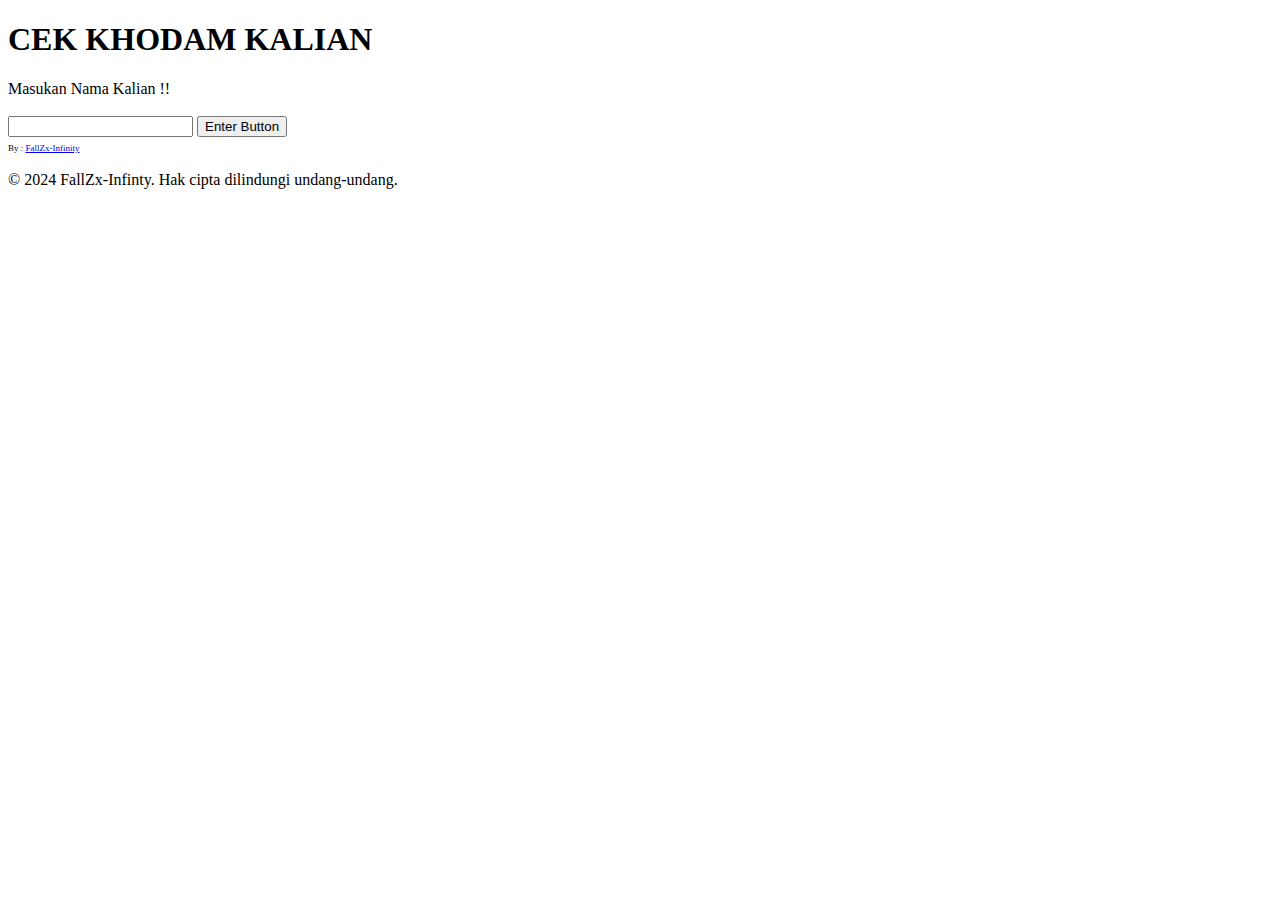
==== index.html @ 99962c43 "Update index.html" ====
<!DOCTYPE html>
<html lang="en">
<head>
    <meta charset="UTF-8">
    <meta name="viewport" content="width=device-width, initial-scale=1.0">
    <title> CEK KHODAM BY FallZx|©2024</title>
    <link rel="stylesheet" href="style.css">
</head>
<body>
    <div class="container">
        <h1>CEK KHODAM KALIAN</h1>
        <form action="" id="khodamForm">
            <label for="namaLengkap">Masukan Nama Kalian !!</label><br><br>
            <input type="text" id="namaLengkap" name="namaLengkap">
            <button type="submit">Enter Button</button>
        </form>
        <div id="hasil"></div>
        
        <span style="margin-top: 10px;font-size: 9px;">By : <a href="https://youtube.com/@fallzx-features" target="_blank">FallZx-Infinity</a></span>
        <p>&copy; 2024 FallZx-Infinty. Hak cipta dilindungi undang-undang.</p>
    </footer>
    </div>
    <script src="app.js"></script>
</body>
</html>
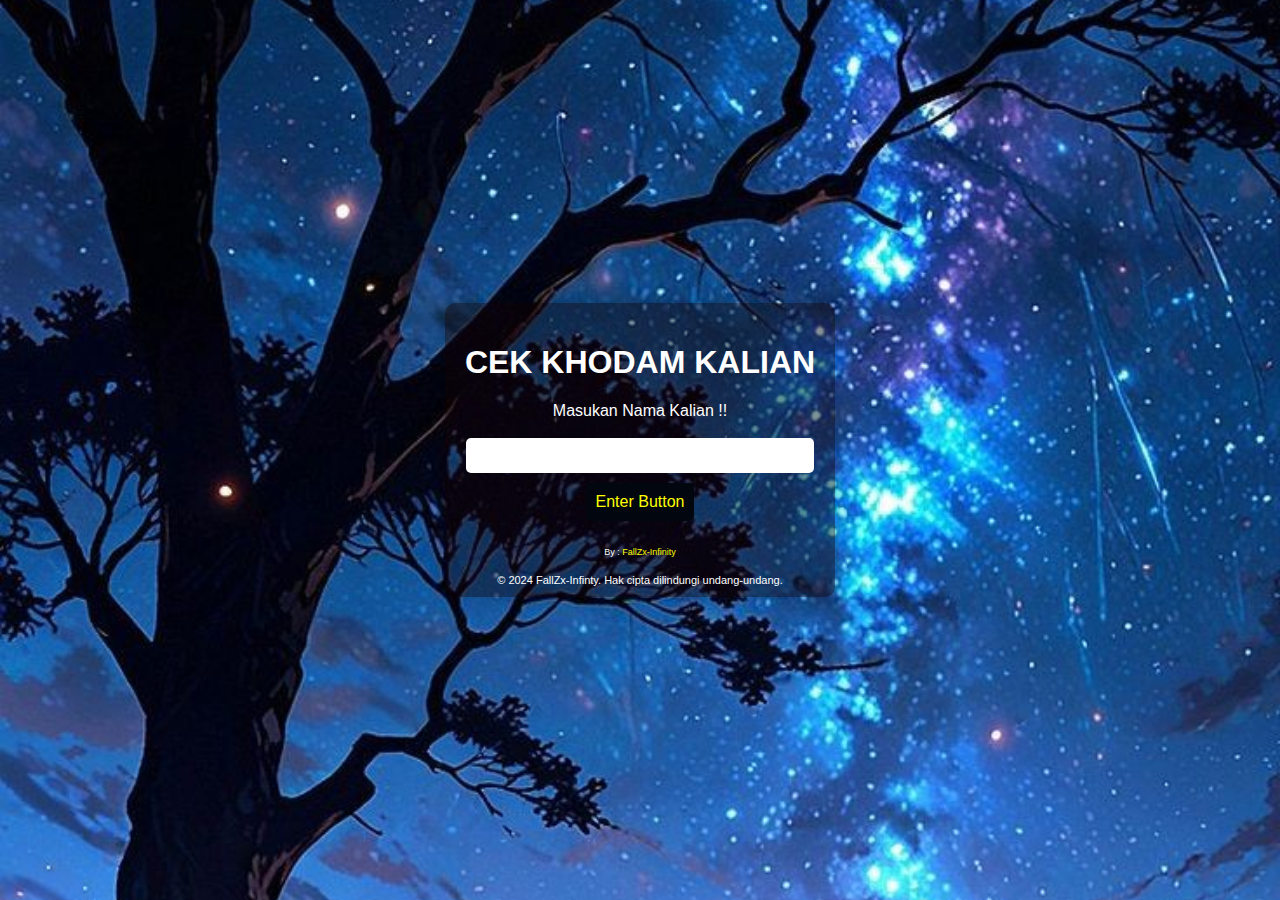
==== commit 43ba8730: "Update index.html" ====
--- a/index.html
+++ b/index.html
@@ -17,7 +17,7 @@
         <div id="hasil"></div>
         
         <span style="margin-top: 10px;font-size: 9px;">By : <a href="https://youtube.com/@fallzx-features" target="_blank">FallZx-Infinity</a></span>
-        <p>&copy; 2024 FallZx-Infinty. Hak cipta dilindungi undang-undang.</p>
+        <p style="margin-top: 15px;font-size: 11px;">&copy; 2024 FallZx-Infinty. Hak cipta dilindungi undang-undang.</p>
     </footer>
     </div>
     <script src="app.js"></script>
--- a/style.css
+++ b/style.css
@@ -0,0 +1,54 @@
+body {
+    font-family: 'Roboto', sans-serif;
+    background-image: url('img/images.jpeg');
+    background-size: cover; 
+    background-position: center;
+    display: flex;
+    justify-content: center;
+    align-items: center;
+    height: 100vh;
+    margin: 0;
+    color: #fff;
+}
+
+.container {
+    background: rgba(16, 0, 0, 0.413);
+    padding: 20px 20px 0px 20px;
+    border-radius: 10px;
+    box-shadow: 0 0 20px rgba(0, 0, 0, 0.2);
+    text-align: center;
+}
+
+input {
+    padding: 10px;
+    border-radius: 5px;
+    border: none;
+    margin-bottom: 10px;
+    width: calc(100% - 22px);
+}
+
+button {
+    padding: 10px;
+    border: none;
+    border-radius: 5px;
+    background: #02060e;
+    color: yellow;
+    font-size: 16px;
+    cursor: pointer;
+    transition: background 0.3s ease, transform 0.2s;
+}
+
+button:hover {
+    background: #00040b72;
+    transform: scale(1.05);
+}
+
+#hasil {
+    margin-top: 20px;
+    font-size: 18px;
+}
+
+a{
+    text-decoration:none;
+    color: yellow;
+}
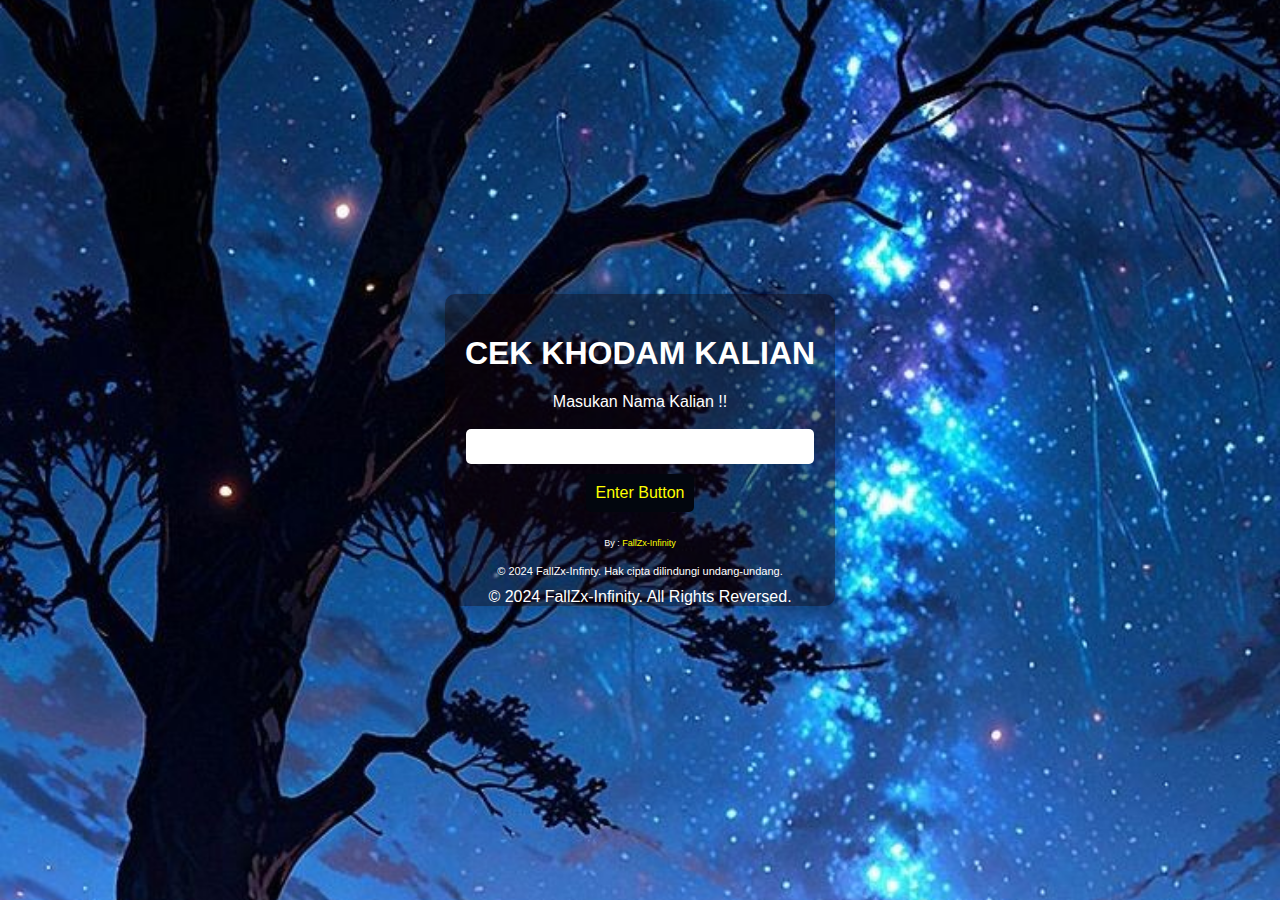
==== commit 2cd107da: "Update index.html" ====
--- a/index.html
+++ b/index.html
@@ -19,6 +19,10 @@
         <span style="margin-top: 10px;font-size: 9px;">By : <a href="https://youtube.com/@fallzx-features" target="_blank">FallZx-Infinity</a></span>
         <p style="margin-top: 15px;font-size: 11px;">&copy; 2024 FallZx-Infinty. Hak cipta dilindungi undang-undang.</p>
     </footer>
+        <body>
+            <footer>
+                &copy; 2024 FallZx-Infinity. All Rights Reversed.
+            </footer>
     </div>
     <script src="app.js"></script>
 </body>
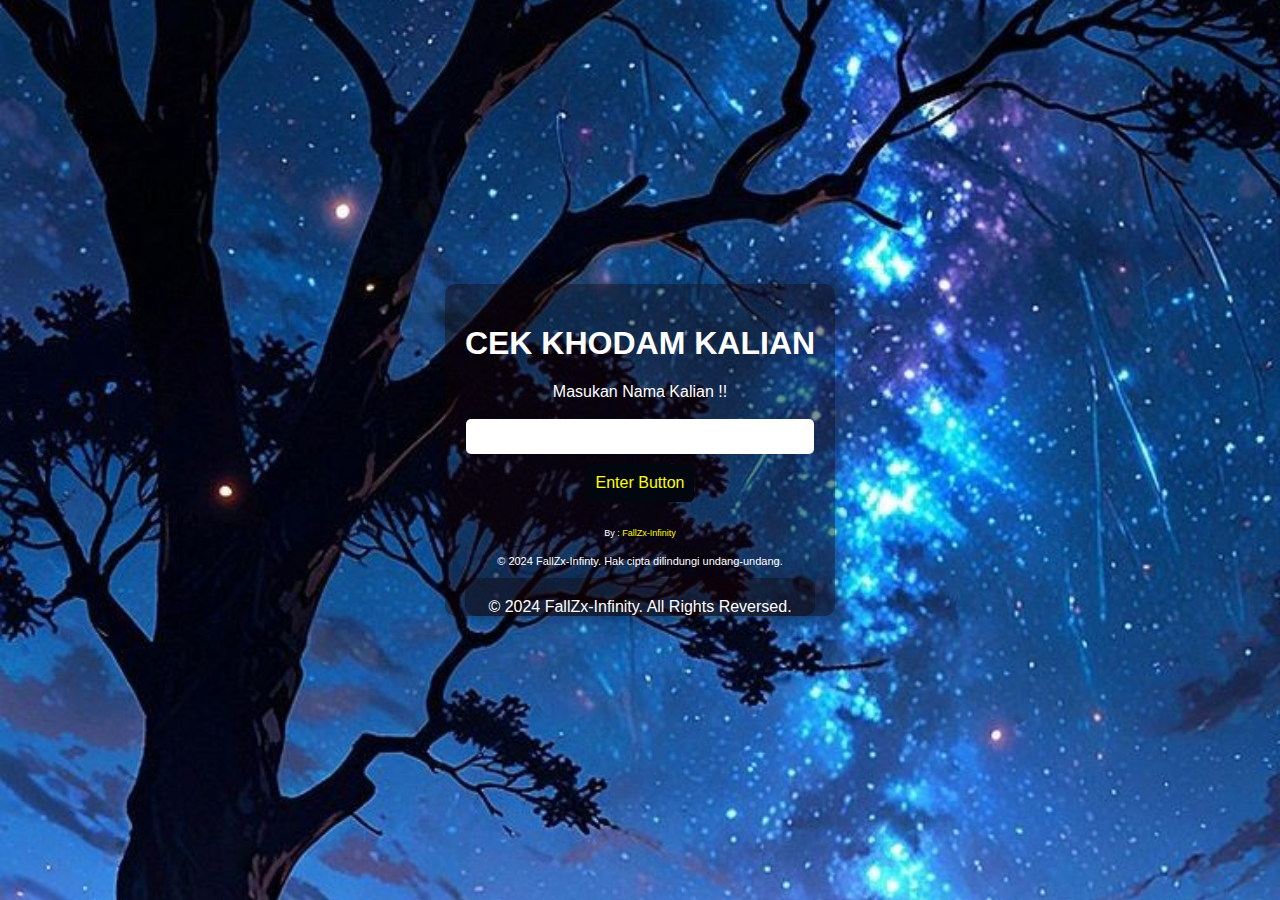
==== commit 7f1b7eda: "Update index.html" ====
--- a/index.html
+++ b/index.html
@@ -19,6 +19,7 @@
         <span style="margin-top: 10px;font-size: 9px;">By : <a href="https://youtube.com/@fallzx-features" target="_blank">FallZx-Infinity</a></span>
         <p style="margin-top: 15px;font-size: 11px;">&copy; 2024 FallZx-Infinty. Hak cipta dilindungi undang-undang.</p>
     </footer>
+        <div class="container">
         <body>
             <footer>
                 &copy; 2024 FallZx-Infinity. All Rights Reversed.
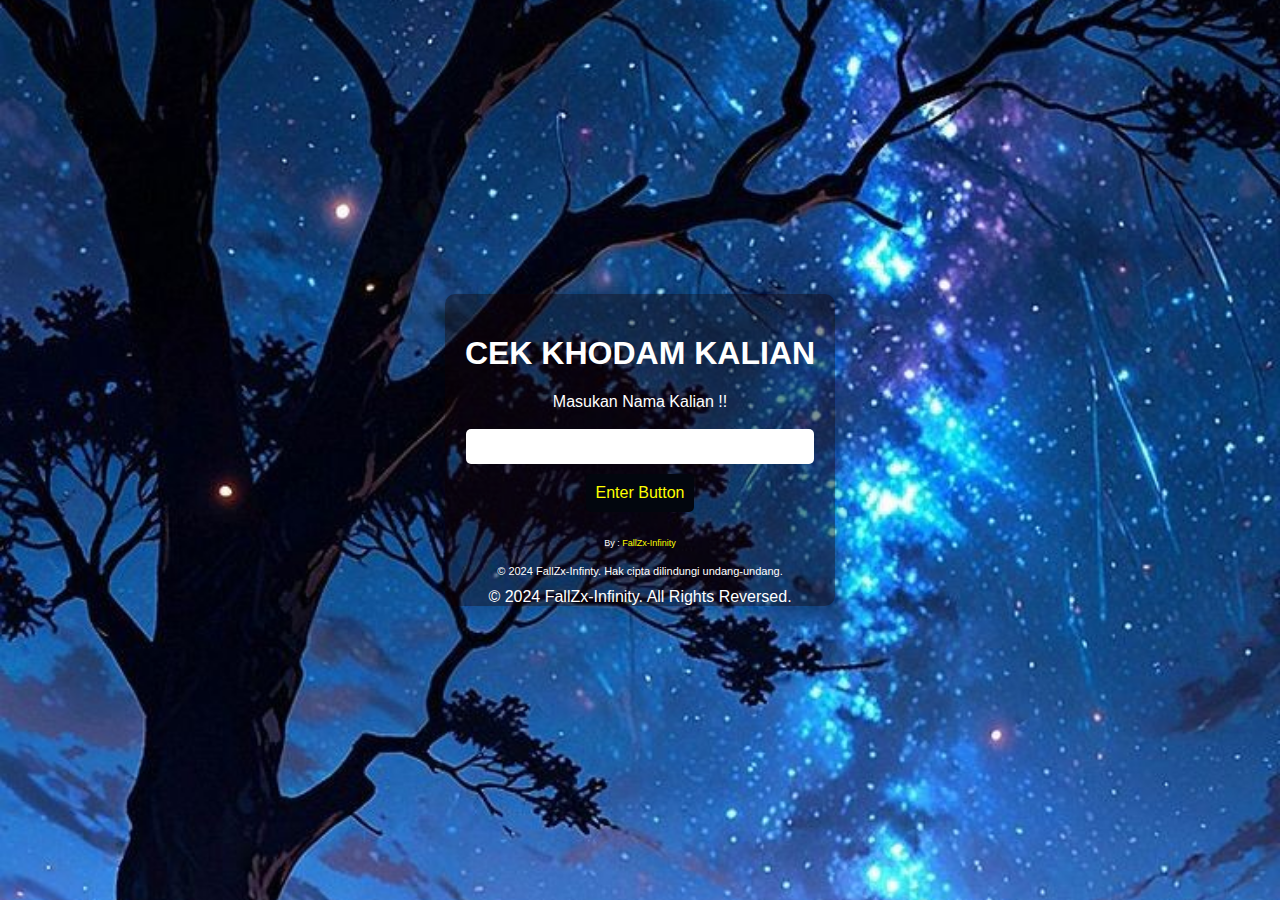
==== commit 12badd45: "Update index.html" ====
--- a/index.html
+++ b/index.html
@@ -19,7 +19,7 @@
         <span style="margin-top: 10px;font-size: 9px;">By : <a href="https://youtube.com/@fallzx-features" target="_blank">FallZx-Infinity</a></span>
         <p style="margin-top: 15px;font-size: 11px;">&copy; 2024 FallZx-Infinty. Hak cipta dilindungi undang-undang.</p>
     </footer>
-        <div class="container">
+        <div class="row">
         <body>
             <footer>
                 &copy; 2024 FallZx-Infinity. All Rights Reversed.
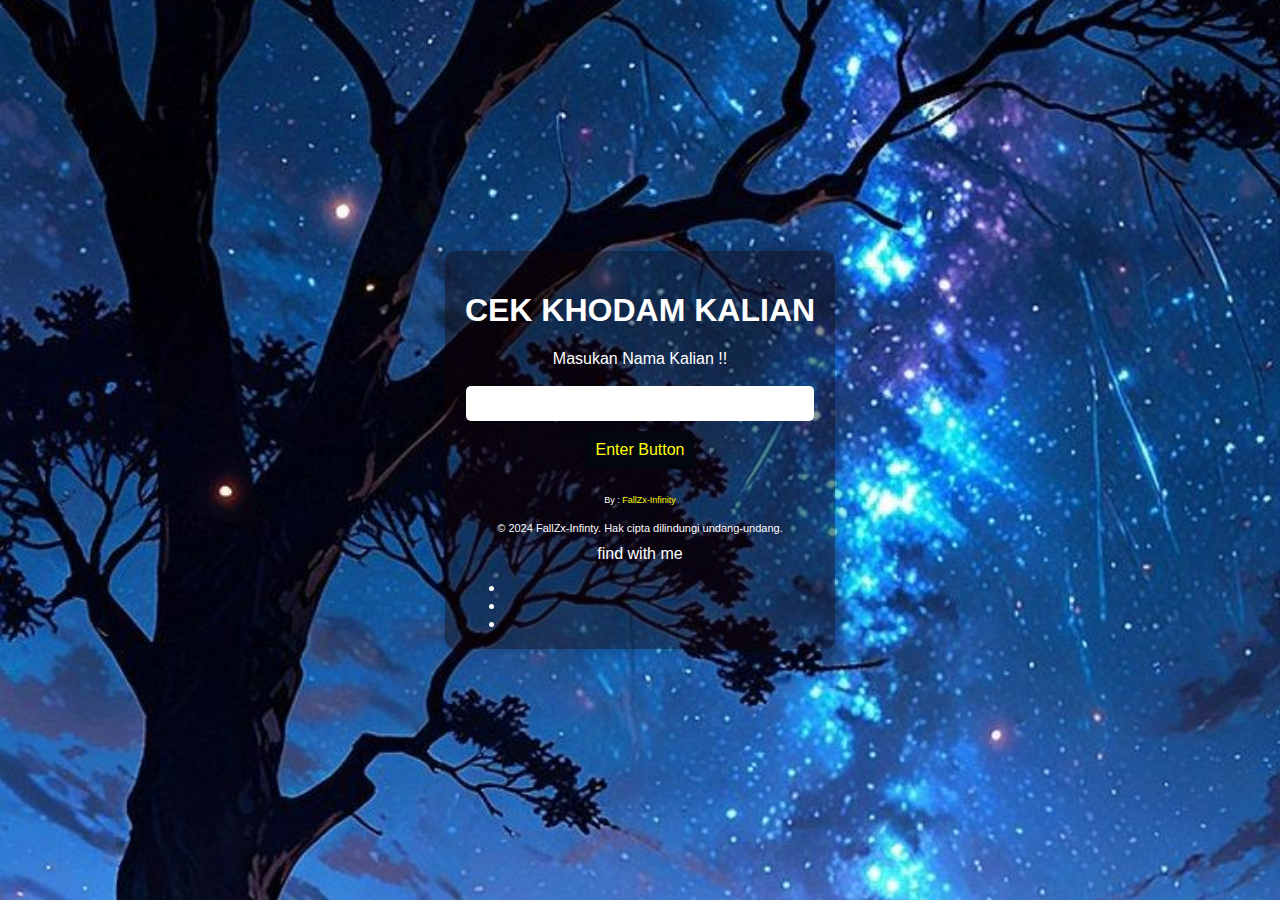
==== commit 65b4fa34: "Update index.html" ====
--- a/index.html
+++ b/index.html
@@ -20,11 +20,19 @@
         <p style="margin-top: 15px;font-size: 11px;">&copy; 2024 FallZx-Infinty. Hak cipta dilindungi undang-undang.</p>
     </footer>
         <div class="row">
-        <body>
-            <footer>
-                &copy; 2024 FallZx-Infinity. All Rights Reversed.
-            </footer>
-    </div>
+                                    <div class="col-lg-6 col-xl-6 col-md-6 col-sm-6 col-12">
+                                        <div class="social-share-inner-left">
+                                            <span class="title">find with me</span>
+                                            <ul class="social-share d-flex liststyle">
+                                                <li class="youtube"><a href="https://youtube.com/@fallzx-features?si=52mX7s-ZyFik7_MJ"><i data-feather="youtube"></i></a>
+                                                </li>
+                                                <li class="instagram"><a href="https://www.instagram.com/fallxd781/"><i data-feather="instagram"></i></a>
+                                                </li>
+                                                <li class="linkedin"><a href="https://www.linkedin.com/posts/bakwan-bakmi-a6823231a_halo-perkenalkan-saya-adalah-fallzx-saya-activity-7220039446035927044-mBhY"><i data-feather="linkedin"></i></a>
+                                                </li>
+                                            </ul>
+                                        </div>
+                                    </div>
     <script src="app.js"></script>
 </body>
 </html>
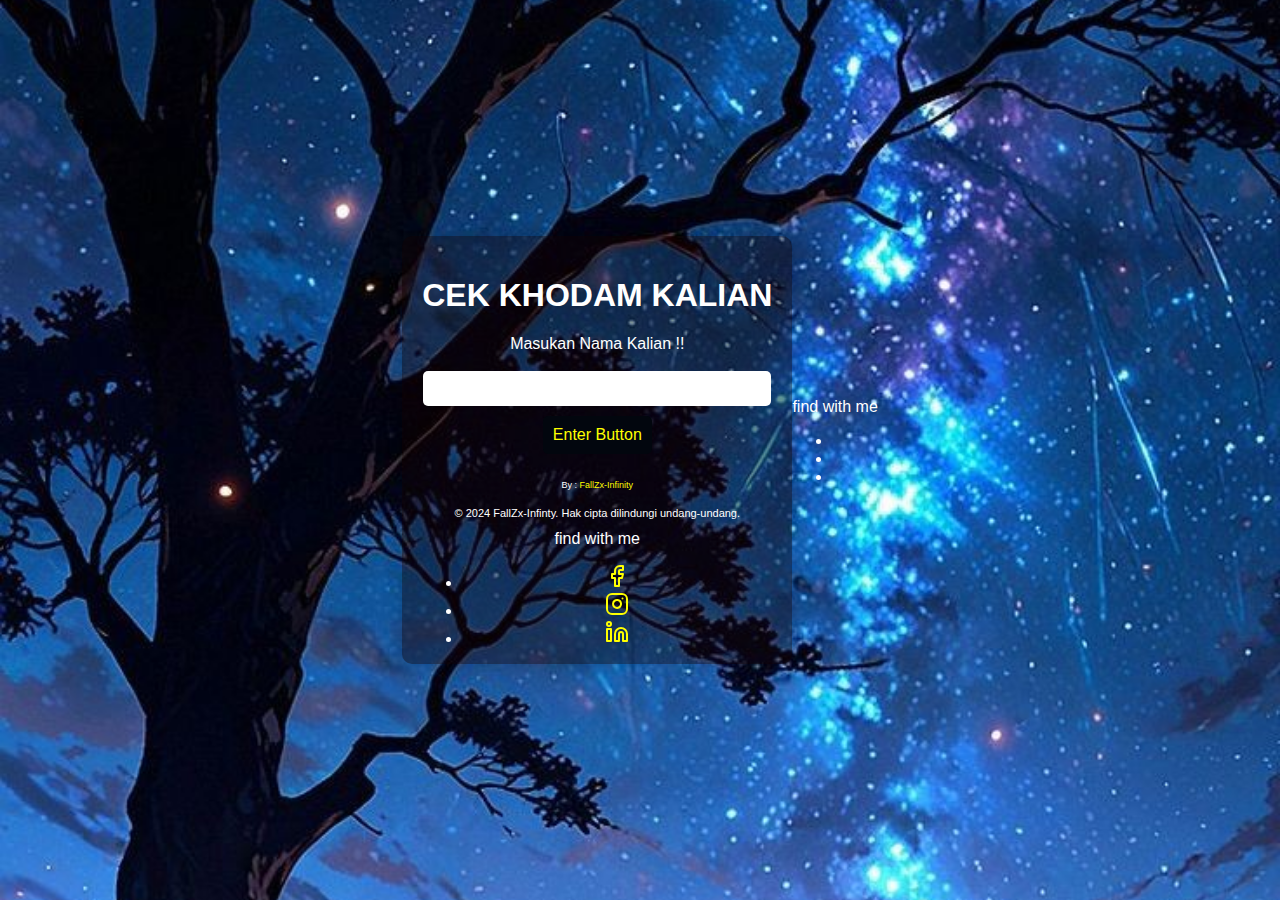
==== commit 61bf4557: "Update index.html" ====
--- a/index.html
+++ b/index.html
@@ -19,6 +19,32 @@
         <span style="margin-top: 10px;font-size: 9px;">By : <a href="https://youtube.com/@fallzx-features" target="_blank">FallZx-Infinity</a></span>
         <p style="margin-top: 15px;font-size: 11px;">&copy; 2024 FallZx-Infinty. Hak cipta dilindungi undang-undang.</p>
     </footer>
+        <!-- social sharea area -->
+                <div class="social-share-style-1 mt--40">
+                    <span class="title">find with me</span>
+                    <ul class="social-share d-flex liststyle">
+                        <li class="youtube"><a href="https://youtube.com/@fallzx-features?si=52mX7s-ZyFik7_MJ"><svg xmlns="http://www.w3.org/2000/svg" width="24" height="24" viewbox="0 0 24 24" fill="none" stroke="currentColor" stroke-width="2" stroke-linecap="round" stroke-linejoin="round" class="feather feather-YouTube">
+                                    <path d="M18 2h-3a5 5 0 0 0-5 5v3H7v4h3v8h4v-8h3l1-4h-4V7a1 1 0 0 1 1-1h3z"></path>
+                                </svg></a>
+                        </li>
+                        <li class="instagram"><a href="https://www.instagram.com/fallxd781/"><svg xmlns="http://www.w3.org/2000/svg" width="24" height="24" viewbox="0 0 24 24" fill="none" stroke="currentColor" stroke-width="2" stroke-linecap="round" stroke-linejoin="round" class="feather feather-instagram">
+                                    <rect x="2" y="2" width="20" height="20" rx="5" ry="5"></rect>
+                                    <path d="M16 11.37A4 4 0 1 1 12.63 8 4 4 0 0 1 16 11.37z"></path>
+                                    <line x1="17.5" y1="6.5" x2="17.51" y2="6.5"></line>
+                                </svg></a>
+                        </li>
+                        <li class="whatsapp"><a href="https://www.linkedin.com/posts/bakwan-bakmi-a6823231a_halo-perkenalkan-saya-adalah-fallzx-saya-activity-7220039446035927044-mBhY"><svg xmlns="http://www.w3.org/2000/svg" width="24" height="24" viewbox="0 0 24 24" fill="none" stroke="currentColor" stroke-width="2" stroke-linecap="round" stroke-linejoin="round" class="feather feather-whatsapp">
+                                    <path d="M16 8a6 6 0 0 1 6 6v7h-4v-7a2 2 0 0 0-2-2 2 2 0 0 0-2 2v7h-4v-7a6 6 0 0 1 6-6z"></path>
+                                    <rect x="2" y="9" width="4" height="12"></rect>
+                                    <circle cx="4" cy="4" r="2"></circle>
+                                </svg></a>
+                        </li>
+                    </ul>
+                </div>
+                <!-- end -->
+            </div>
+        </div>
+</div>
         <div class="row">
                                     <div class="col-lg-6 col-xl-6 col-md-6 col-sm-6 col-12">
                                         <div class="social-share-inner-left">
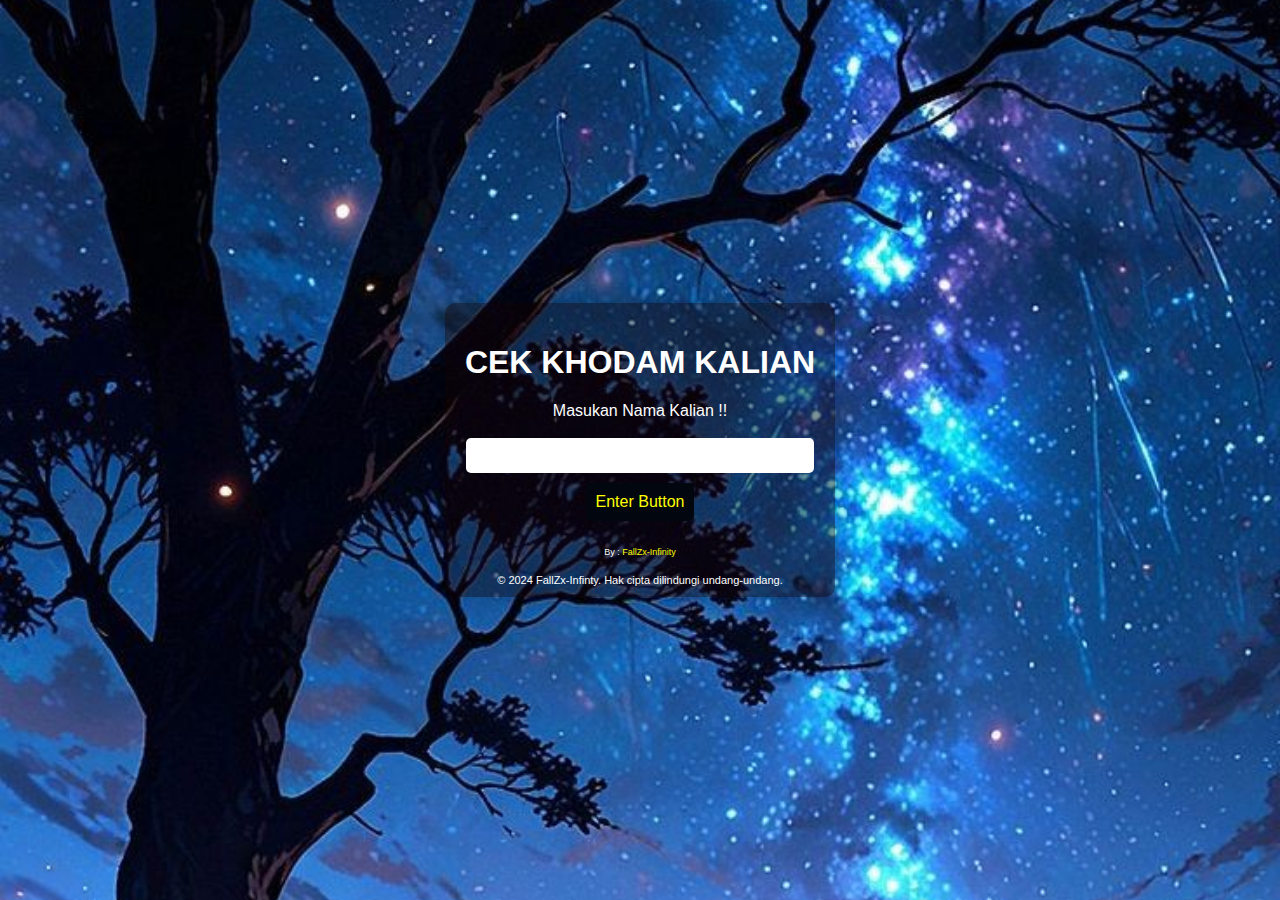
==== commit ac6753e7: "Update index.html" ====
--- a/index.html
+++ b/index.html
@@ -19,46 +19,7 @@
         <span style="margin-top: 10px;font-size: 9px;">By : <a href="https://youtube.com/@fallzx-features" target="_blank">FallZx-Infinity</a></span>
         <p style="margin-top: 15px;font-size: 11px;">&copy; 2024 FallZx-Infinty. Hak cipta dilindungi undang-undang.</p>
     </footer>
-        <!-- social sharea area -->
-                <div class="social-share-style-1 mt--40">
-                    <span class="title">find with me</span>
-                    <ul class="social-share d-flex liststyle">
-                        <li class="youtube"><a href="https://youtube.com/@fallzx-features?si=52mX7s-ZyFik7_MJ"><svg xmlns="http://www.w3.org/2000/svg" width="24" height="24" viewbox="0 0 24 24" fill="none" stroke="currentColor" stroke-width="2" stroke-linecap="round" stroke-linejoin="round" class="feather feather-YouTube">
-                                    <path d="M18 2h-3a5 5 0 0 0-5 5v3H7v4h3v8h4v-8h3l1-4h-4V7a1 1 0 0 1 1-1h3z"></path>
-                                </svg></a>
-                        </li>
-                        <li class="instagram"><a href="https://www.instagram.com/fallxd781/"><svg xmlns="http://www.w3.org/2000/svg" width="24" height="24" viewbox="0 0 24 24" fill="none" stroke="currentColor" stroke-width="2" stroke-linecap="round" stroke-linejoin="round" class="feather feather-instagram">
-                                    <rect x="2" y="2" width="20" height="20" rx="5" ry="5"></rect>
-                                    <path d="M16 11.37A4 4 0 1 1 12.63 8 4 4 0 0 1 16 11.37z"></path>
-                                    <line x1="17.5" y1="6.5" x2="17.51" y2="6.5"></line>
-                                </svg></a>
-                        </li>
-                        <li class="whatsapp"><a href="https://www.linkedin.com/posts/bakwan-bakmi-a6823231a_halo-perkenalkan-saya-adalah-fallzx-saya-activity-7220039446035927044-mBhY"><svg xmlns="http://www.w3.org/2000/svg" width="24" height="24" viewbox="0 0 24 24" fill="none" stroke="currentColor" stroke-width="2" stroke-linecap="round" stroke-linejoin="round" class="feather feather-whatsapp">
-                                    <path d="M16 8a6 6 0 0 1 6 6v7h-4v-7a2 2 0 0 0-2-2 2 2 0 0 0-2 2v7h-4v-7a6 6 0 0 1 6-6z"></path>
-                                    <rect x="2" y="9" width="4" height="12"></rect>
-                                    <circle cx="4" cy="4" r="2"></circle>
-                                </svg></a>
-                        </li>
-                    </ul>
-                </div>
-                <!-- end -->
-            </div>
-        </div>
-</div>
-        <div class="row">
-                                    <div class="col-lg-6 col-xl-6 col-md-6 col-sm-6 col-12">
-                                        <div class="social-share-inner-left">
-                                            <span class="title">find with me</span>
-                                            <ul class="social-share d-flex liststyle">
-                                                <li class="youtube"><a href="https://youtube.com/@fallzx-features?si=52mX7s-ZyFik7_MJ"><i data-feather="youtube"></i></a>
-                                                </li>
-                                                <li class="instagram"><a href="https://www.instagram.com/fallxd781/"><i data-feather="instagram"></i></a>
-                                                </li>
-                                                <li class="linkedin"><a href="https://www.linkedin.com/posts/bakwan-bakmi-a6823231a_halo-perkenalkan-saya-adalah-fallzx-saya-activity-7220039446035927044-mBhY"><i data-feather="linkedin"></i></a>
-                                                </li>
-                                            </ul>
-                                        </div>
-                                    </div>
+        
     <script src="app.js"></script>
 </body>
 </html>
